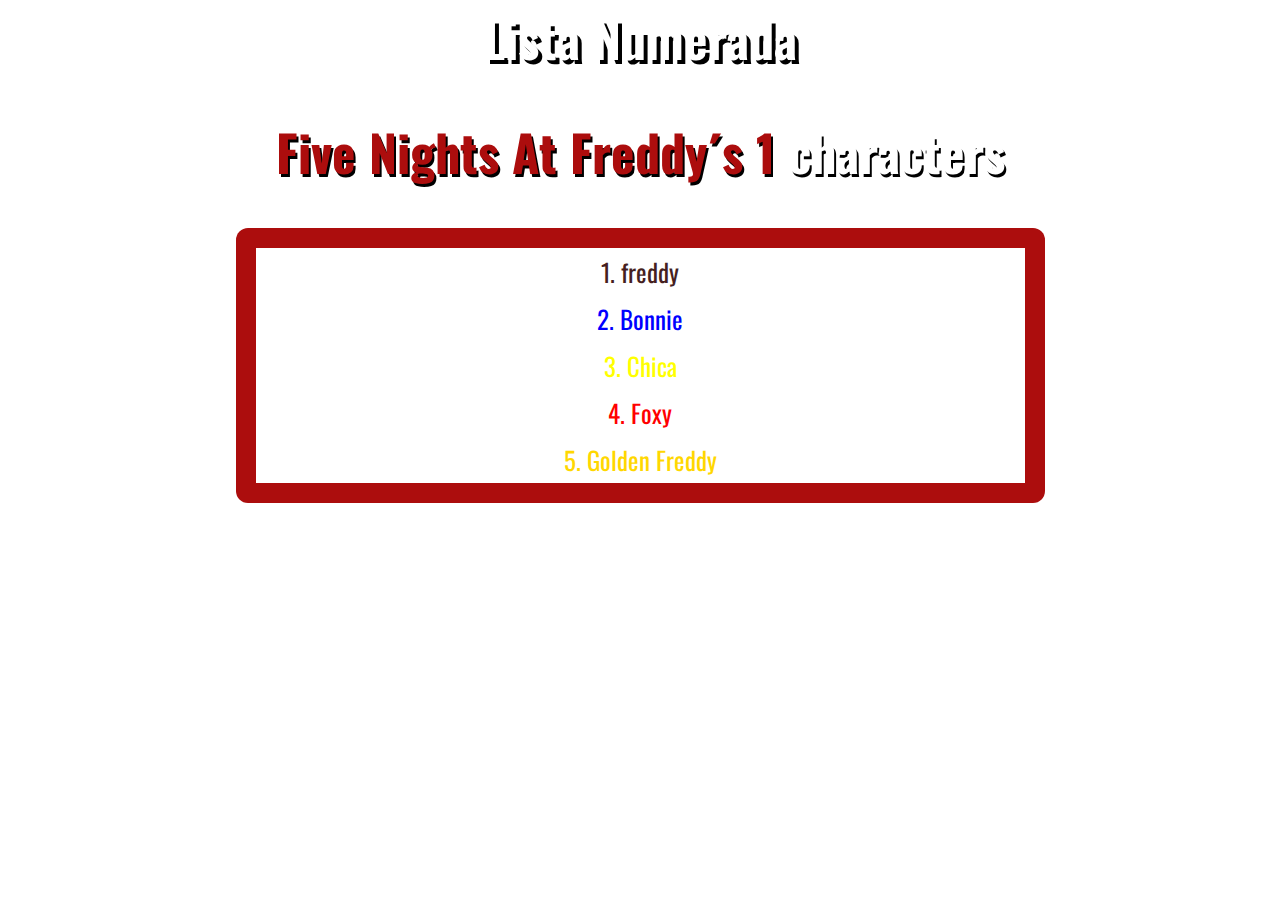
==== FNAF 1/html/lista_numerada.html @ 252d18a0 "added FNAF 1/html/lista_numerada.html" ====
<!DOCTYPE html>
<html lang="en">
<head>
    <meta charset="UTF-8">
    <meta name="viewport" content="width=device-width, initial-scale=1.0">
    <title>Lista Numerada</title>
    <link rel="stylesheet" href="../css/lista_numerada.css">
    <link rel="preconnect" href="https://fonts.googleapis.com">
    <link rel="preconnect" href="https://fonts.googleapis.com">
    <link rel="preconnect" href="https://fonts.gstatic.com" crossorigin>
    <link href="https://fonts.googleapis.com/css2?family=Oswald&display=swap" rel="stylesheet">
    <link rel="icon" type="image/x-icon" href="../img/fnaf1.jpeg">
</head>
<body>
    <header>
        <h1>Lista Numerada</h1>
    </header>
    <main>
        <h2>Five Nights At Freddy´s 1 <strong>characters</strong></h2>
        <ol type="1">
            <li class="freddy">1. freddy</li>
            <li class="bonnie">2. Bonnie</li>
            <li class="chica">3. Chica</li>
            <li class="foxy">4. Foxy</li>
            <li class="golden">5. Golden Freddy</li>
        </ol>
    </main>
</body>
</html>
---- FNAF 1/css/lista_numerada.css ----
*{
    padding: 0;
    margin: 0;
}

body{
    background-image: url(https://pm1.aminoapps.com/7527/d59f65778f23352b363e7dd3620996125d11e9ecr4-598-299_00.jpg);
    background-repeat: no-repeat;
    background-size: 1400px 600px;
    font-family: 'Oswald', sans-serif;
    display: flex;
    justify-content: center;
    align-items: center;
    flex-direction: column;
}

header{
    color: white;
    text-shadow: 4px 4px black;
    font-size: 25px;
}

h2{
    font-size: 50px;
    text-shadow: 2px 3px black;
    color: rgb(172, 13, 13);
    margin: 40px;
}

strong{
    color: white;
    text-shadow: 2px 3px black;
}

ol{
    background: rgb(172, 13, 13);
    padding: 20px;
    border-radius: 12px;
}

li{
    background-color: white;
    padding: 5px;
    font-size: 25px;
    justify-content: center;
    display: flex;
    align-items: center;
}

.freddy{
    color: rgb(70, 31, 31);
}

.bonnie{
    color: blue;
}

.chica{
    color: yellow;
}

.foxy{
    color: red;
}

.golden{
    color: gold;
}
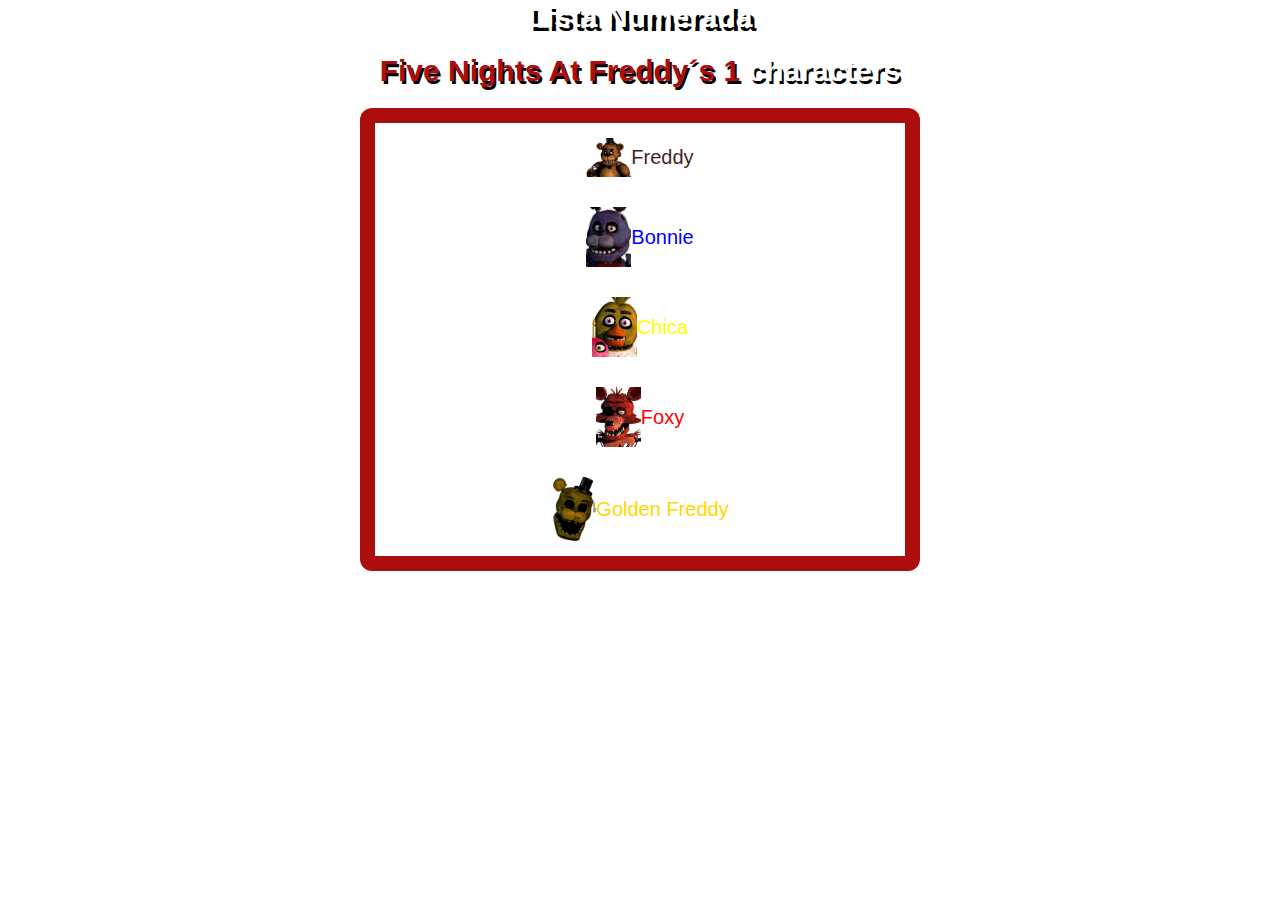
==== commit 70d3afa7: "added 1/html/lista_numerada.html" ====
--- a/FNAF 1/html/lista_numerada.html
+++ b/FNAF 1/html/lista_numerada.html
@@ -5,11 +5,7 @@
     <meta name="viewport" content="width=device-width, initial-scale=1.0">
     <title>Lista Numerada</title>
     <link rel="stylesheet" href="../css/lista_numerada.css">
-    <link rel="preconnect" href="https://fonts.googleapis.com">
-    <link rel="preconnect" href="https://fonts.googleapis.com">
-    <link rel="preconnect" href="https://fonts.gstatic.com" crossorigin>
-    <link href="https://fonts.googleapis.com/css2?family=Oswald&display=swap" rel="stylesheet">
-    <link rel="icon" type="image/x-icon" href="../img/fnaf1.jpeg">
+    <link rel="icon" type="image/x-icon" href="../img/fnaf_icon1.jpeg"/>
 </head>
 <body>
     <header>
@@ -18,11 +14,11 @@
     <main>
         <h2>Five Nights At Freddy´s 1 <strong>characters</strong></h2>
         <ol type="1">
-            <li class="freddy">1. freddy</li>
-            <li class="bonnie">2. Bonnie</li>
-            <li class="chica">3. Chica</li>
-            <li class="foxy">4. Foxy</li>
-            <li class="golden">5. Golden Freddy</li>
+            <li class="freddy"><img src="../img/freddy_fazbear.jpeg" alt="freddy">Freddy</li>
+            <li class="bonnie"><img src="../img/bonnie.jpeg" alt="bonnie">Bonnie</li>
+            <li class="chica"><img src="../img/chica.webp" alt="chica">Chica</li>
+            <li class="foxy"><img src="../img/Foxy.webp" alt="foxy">Foxy</li>
+            <li class="golden"><img src="../img/golden_Freddy.jpg" alt="golden freddy">Golden Freddy</li>
         </ol>
     </main>
 </body>
--- a/FNAF 1/css/lista_numerada.css
+++ b/FNAF 1/css/lista_numerada.css
@@ -17,14 +17,14 @@
 header{
     color: white;
     text-shadow: 4px 4px black;
-    font-size: 25px;
+    font-size: 15px;
 }
 
 h2{
-    font-size: 50px;
+    font-size: 30px;
     text-shadow: 2px 3px black;
     color: rgb(172, 13, 13);
-    margin: 40px;
+    margin: 20px;
 }
 
 strong{
@@ -34,14 +34,15 @@
 
 ol{
     background: rgb(172, 13, 13);
-    padding: 20px;
+    padding: 15px;
     border-radius: 12px;
+    list-style-type: none;
 }
 
 li{
     background-color: white;
-    padding: 5px;
-    font-size: 25px;
+    padding: 15px;
+    font-size: 20px;
     justify-content: center;
     display: flex;
     align-items: center;
@@ -49,6 +50,7 @@
 
 .freddy{
     color: rgb(70, 31, 31);
+    list-style-image: url("FNAF 1/img/fnaf_icon1.jpeg");
 }
 
 .bonnie{
@@ -65,4 +67,8 @@
 
 .golden{
     color: gold;
+}
+
+img{
+    width: 45px;
 }